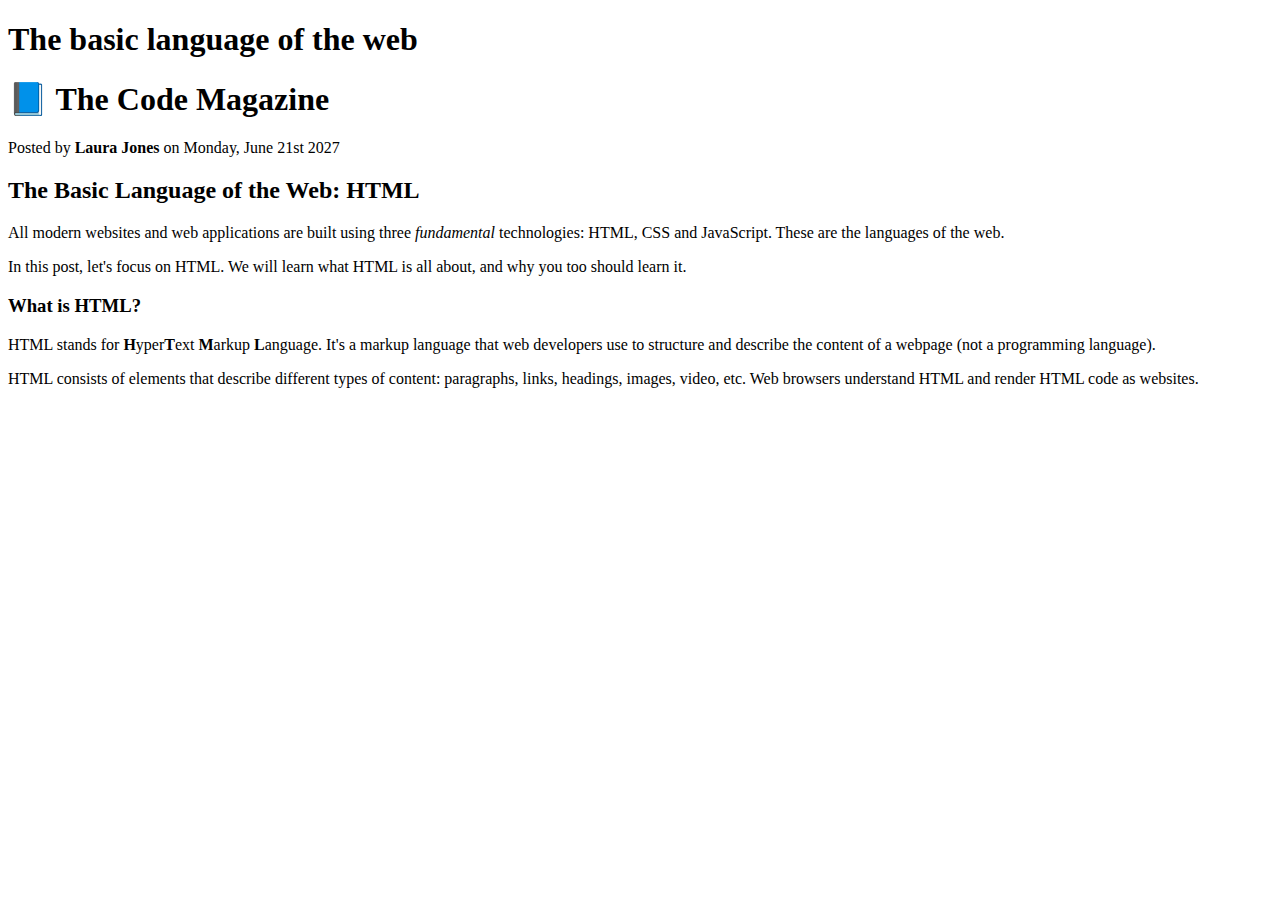
==== starter/02-HTML-Fundamentals/index.html @ 34ec7f9d "Day1" ====
<!DOCTYPE html>
<html>
  <head>
    <title>Basic language of the web: HTML</title>
  </head>

  <body>
    <h1>The basic language of the web</h1>

    <h1>📘 The Code Magazine</h1>
    <p>Posted by <strong>Laura Jones</strong> on Monday, June 21st 2027</p>

    <h2>The Basic Language of the Web: HTML</h2>
    <p>
      All modern websites and web applications are built using three
      <em>fundamental</em>
      technologies: HTML, CSS and JavaScript. These are the languages of the
      web.
    </p>
    <p>
      In this post, let's focus on HTML. We will learn what HTML is all about,
      and why you too should learn it.
    </p>

    <h3>What is HTML?</h3>
    <p>
      HTML stands for <b>H</b>yper<b>T</b>ext <b>M</b>arkup <b>L</b>anguage.
      It's a markup language that web developers use to structure and describe
      the content of a webpage (not a programming language).
    </p>
    <p>
      HTML consists of elements that describe different types of content:
      paragraphs, links, headings, images, video, etc. Web browsers understand
      HTML and render HTML code as websites.
    </p>
  </body>
</html>
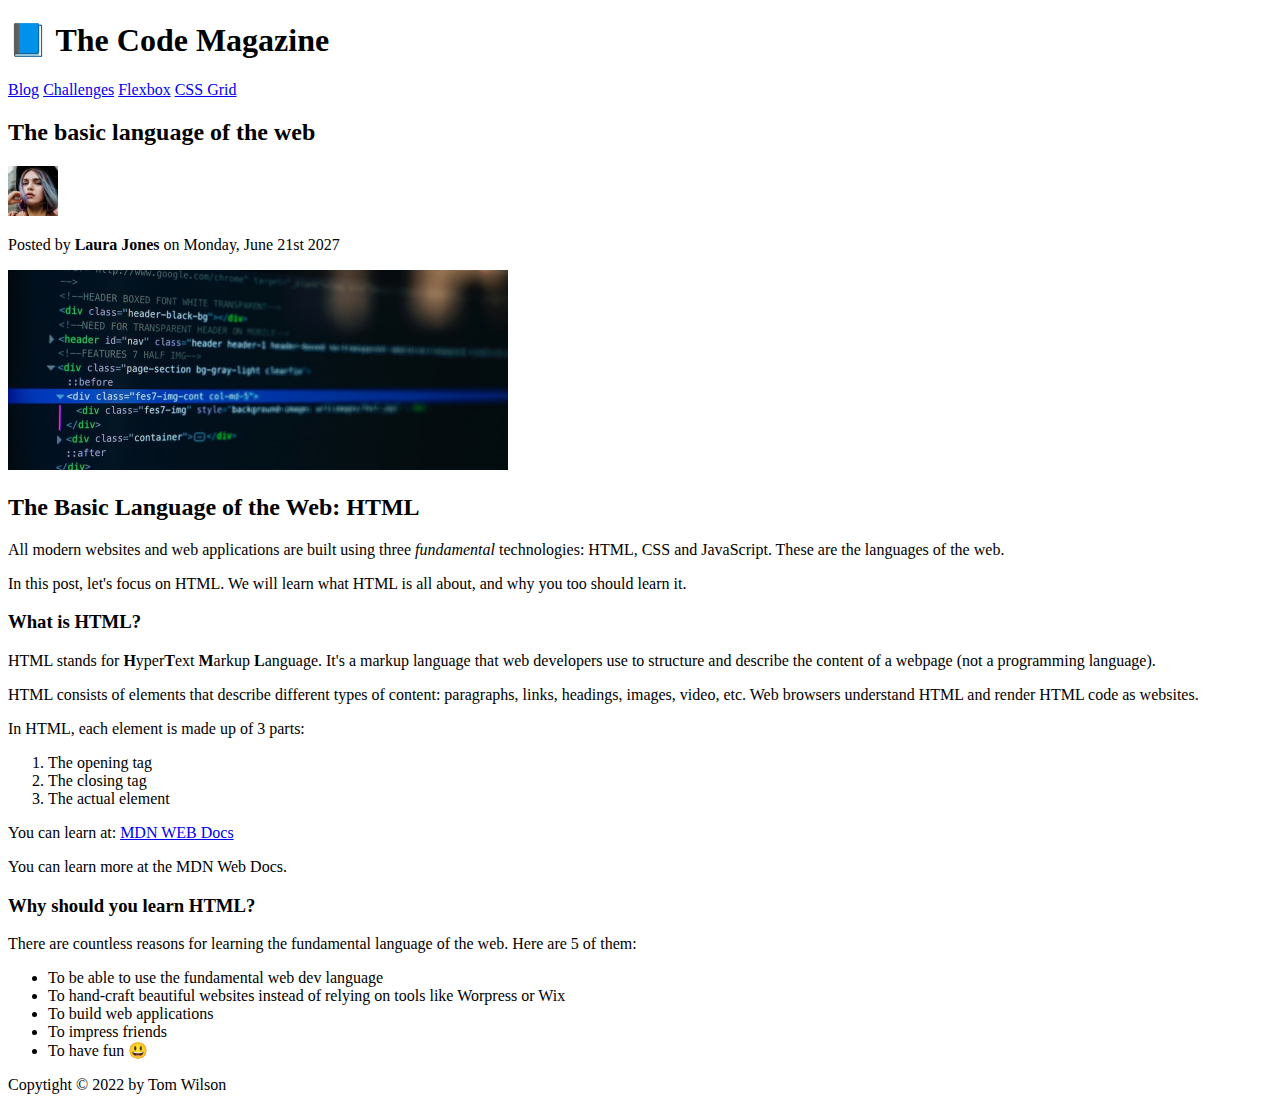
==== commit 09ef9080: "Day2" ====
--- a/starter/02-HTML-Fundamentals/index.html
+++ b/starter/02-HTML-Fundamentals/index.html
@@ -1,37 +1,84 @@
 <!DOCTYPE html>
-<html>
+<html lang="en">
   <head>
+    <meta charset="UTF-8" />
     <title>Basic language of the web: HTML</title>
   </head>
 
   <body>
-    <h1>The basic language of the web</h1>
+    <header>
+      <h1>📘 The Code Magazine</h1>
+      <nav>
+        <a href="blog.html">Blog</a>
+        <a href="#">Challenges</a>
+        <a href="#">Flexbox</a>
+        <a href="#">CSS Grid</a>
+      </nav>
+    </header>
 
-    <h1>📘 The Code Magazine</h1>
-    <p>Posted by <strong>Laura Jones</strong> on Monday, June 21st 2027</p>
+    <article>
+      <header>
+        <h2>The basic language of the web</h2>
 
-    <h2>The Basic Language of the Web: HTML</h2>
-    <p>
-      All modern websites and web applications are built using three
-      <em>fundamental</em>
-      technologies: HTML, CSS and JavaScript. These are the languages of the
-      web.
-    </p>
-    <p>
-      In this post, let's focus on HTML. We will learn what HTML is all about,
-      and why you too should learn it.
-    </p>
+        <img src="laura-jones.jpg" alt="article auther" width="50" />
 
-    <h3>What is HTML?</h3>
-    <p>
-      HTML stands for <b>H</b>yper<b>T</b>ext <b>M</b>arkup <b>L</b>anguage.
-      It's a markup language that web developers use to structure and describe
-      the content of a webpage (not a programming language).
-    </p>
-    <p>
-      HTML consists of elements that describe different types of content:
-      paragraphs, links, headings, images, video, etc. Web browsers understand
-      HTML and render HTML code as websites.
-    </p>
+        <p>Posted by <strong>Laura Jones</strong> on Monday, June 21st 2027</p>
+
+        <img src="post-img.jpg" alt="HTML code on a screen" width="500" />
+      </header>
+      <h2>The Basic Language of the Web: HTML</h2>
+      <p>
+        All modern websites and web applications are built using three
+        <em>fundamental</em>
+        technologies: HTML, CSS and JavaScript. These are the languages of the
+        web.
+      </p>
+      <p>
+        In this post, let's focus on HTML. We will learn what HTML is all about,
+        and why you too should learn it.
+      </p>
+
+      <h3>What is HTML?</h3>
+      <p>
+        HTML stands for <b>H</b>yper<b>T</b>ext <b>M</b>arkup <b>L</b>anguage.
+        It's a markup language that web developers use to structure and describe
+        the content of a webpage (not a programming language).
+      </p>
+      <p>
+        HTML consists of elements that describe different types of content:
+        paragraphs, links, headings, images, video, etc. Web browsers understand
+        HTML and render HTML code as websites.
+      </p>
+      <p>In HTML, each element is made up of 3 parts:</p>
+      <ol>
+        <li>The opening tag</li>
+        <li>The closing tag</li>
+        <li>The actual element</li>
+      </ol>
+      <p>
+        You can learn at:
+        <a href="https://developer.mozilla.org/en-US/" target="_blank"
+          >MDN WEB Docs
+        </a>
+      </p>
+
+      <p>You can learn more at the MDN Web Docs.</p>
+      <h3>Why should you learn HTML?</h3>
+      <p>
+        There are countless reasons for learning the fundamental language of the
+        web. Here are 5 of them:
+      </p>
+      <ul>
+        <li>To be able to use the fundamental web dev language</li>
+        <li>
+          To hand-craft beautiful websites instead of relying on tools like
+          Worpress or Wix
+        </li>
+        <li>To build web applications</li>
+        <li>To impress friends</li>
+        <li>To have fun 😃</li>
+      </ul>
+    </article>
+    <footer>Copytight &copy; 2022 by Tom Wilson</footer>
   </body>
 </html>
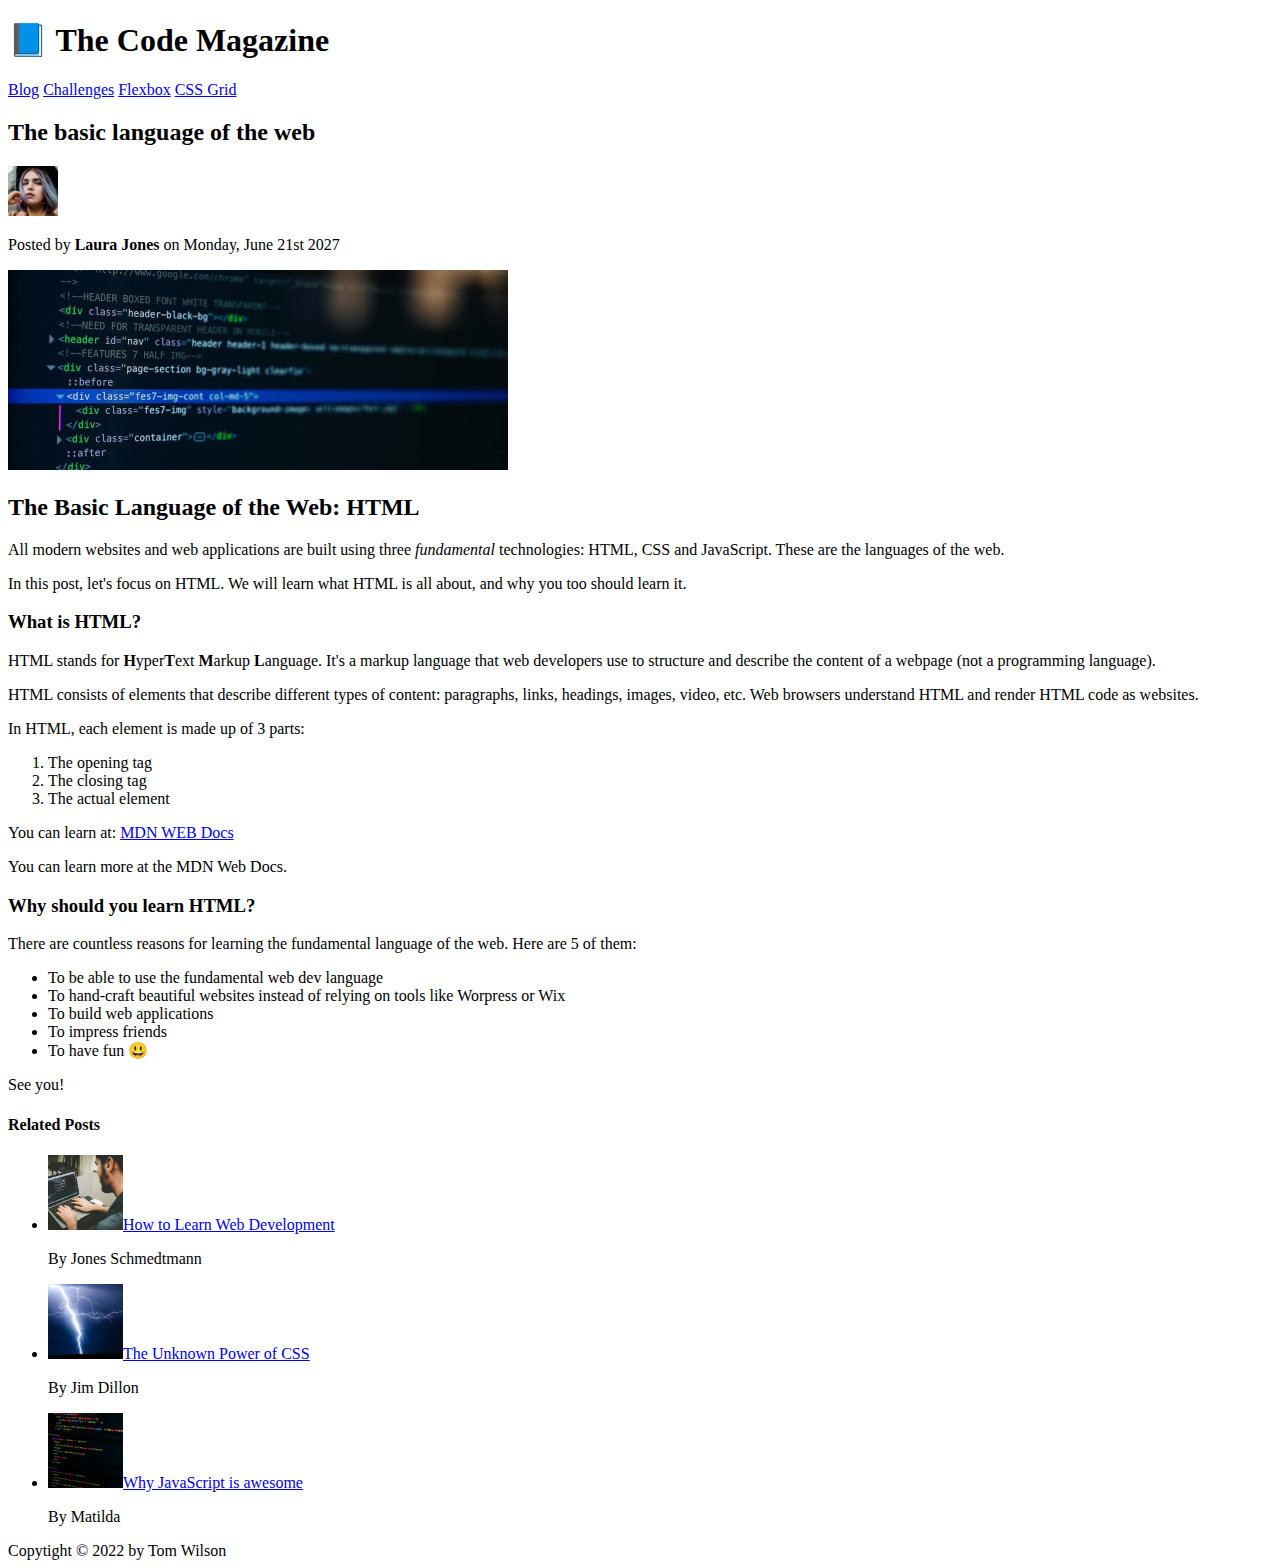
==== commit faea0b1c: "Day3" ====
--- a/starter/02-HTML-Fundamentals/index.html
+++ b/starter/02-HTML-Fundamentals/index.html
@@ -20,11 +20,11 @@
       <header>
         <h2>The basic language of the web</h2>
 
-        <img src="laura-jones.jpg" alt="article auther" width="50" />
+        <img src="./img/laura-jones.jpg" alt="article auther" width="50" />
 
         <p>Posted by <strong>Laura Jones</strong> on Monday, June 21st 2027</p>
 
-        <img src="post-img.jpg" alt="HTML code on a screen" width="500" />
+        <img src="./img/post-img.jpg" alt="HTML code on a screen" width="500" />
       </header>
       <h2>The Basic Language of the Web: HTML</h2>
       <p>
@@ -78,7 +78,28 @@
         <li>To impress friends</li>
         <li>To have fun 😃</li>
       </ul>
+      <p>See you!</p>
     </article>
+
+    <aside>
+      <h4>Related Posts</h4>
+      <ul>
+        <li>
+          <img src="./img/related-1.jpg" alt="coding" width="75" /><a href="#"
+            >How to Learn Web Development</a>
+          <p>By Jones Schmedtmann</p>
+        </li>
+        <li>
+          <img src="./img/related-2.jpg" alt="" width="75" /><a href="#">The Unknown Power of CSS</a>
+          <p>By Jim Dillon</p>
+        </li>
+        <li>
+          <img src="./img/related-3.jpg" alt="" width="75" /><a href="#">Why JavaScript is awesome</a>
+        </li>
+        <p>By Matilda</p>
+      </ul>
+    </aside>
+
     <footer>Copytight &copy; 2022 by Tom Wilson</footer>
   </body>
 </html>
